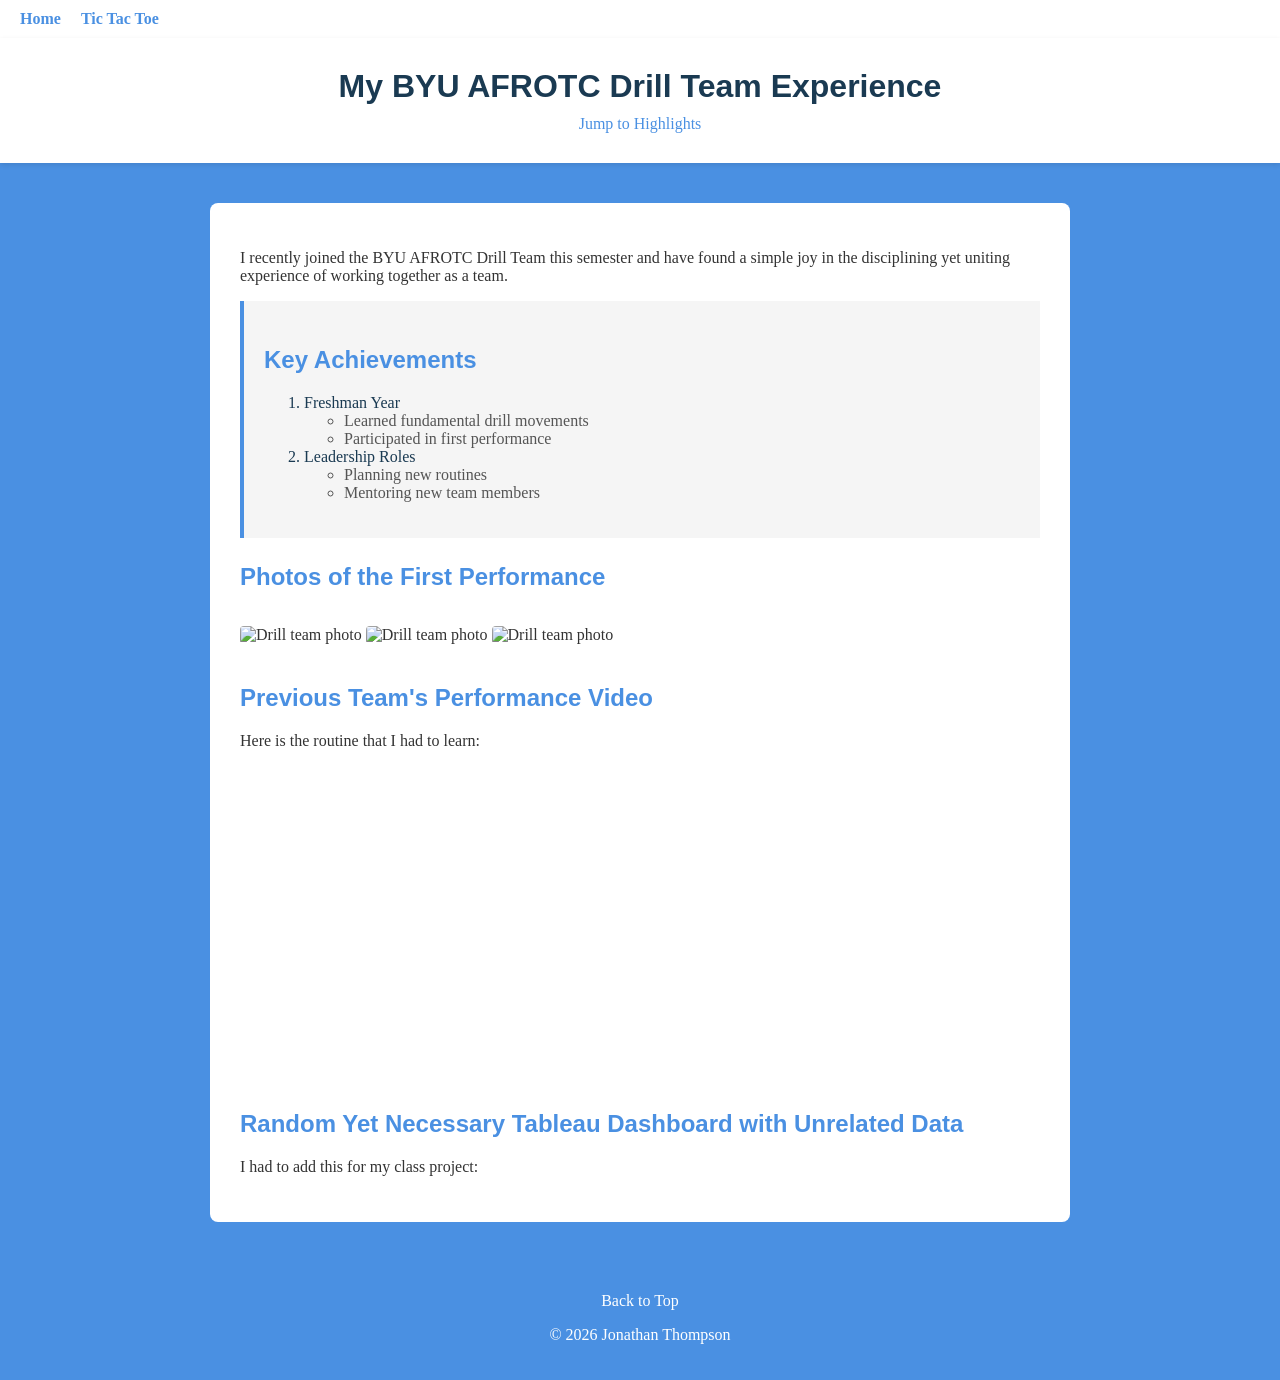
==== html/fromScratch.html @ f0533c73 "Add files via upload" ====
<!DOCTYPE html>
<html lang="en">
<head>
    <meta charset="UTF-8">
    <meta name="viewport" content="width=device-width, initial-scale=1.0">
    <title>BYU AFROTC Drill Team</title>
    <link rel="stylesheet" href="../css/myStyles.css">
</head>
<body>

    <nav>
        <a id="top" href="../index.html">Home</a>
        <a href="tictactoe.html">Tic Tac Toe</a>
    </nav>

    <div class="header">
        <h1>My BYU AFROTC Drill Team Experience</h1>
        <a href="#highlights">Jump to Highlights</a>
    </div>

    <div class="content">
        <p>I recently joined the BYU AFROTC Drill Team this semester and have found a simple joy in the disciplining yet uniting experience of working together as a team.</p>
        
        <div id="highlights" class="highlights">
            <h2>Key Achievements</h2>
            <ol>
                <li>Freshman Year
                    <ul>
                        <li>Learned fundamental drill movements</li>
                        <li>Participated in first performance</li>
                    </ul>
                </li>
                <li>Leadership Roles
                    <ul>
                        <li>Planning new routines</li>
                        <li>Mentoring new team members</li>
                    </ul>
                </li>
            </ol>
        </div>

        <h2>Photos of the First Performance</h2>
        <img src="../assets/img/routine-start.jpg" alt="Drill team photo">
        <img src="../assets/img/kill-the-commander.jpg" alt="Drill team photo">
        <img src="../assets/img/around-the-head.jpg" alt="Drill team photo">

        <h2>Previous Team's Performance Video</h2>
            <p>Here is the routine that I had to learn:</p>
        <iframe width="560" height="315" 
        src="https://www.youtube.com/embed/t2_SdoUVQ3A?si=S6ajEPb12AdhBQUy" 
        title="YouTube video player" frameborder="0" 
        allow="accelerometer; autoplay; clipboard-write; encrypted-media; gyroscope; picture-in-picture; web-share" 
        referrerpolicy="strict-origin-when-cross-origin" allowfullscreen>
        </iframe>

        <h2>Random Yet Necessary Tableau Dashboard with Unrelated Data</h2>
            <p>I had to add this for my class project:</p>
        <div class='tableauPlaceholder' id='viz1776113141279' style='position: relative'><noscript><a href='#'><img alt='Dashboard 1 ' src='https:&#47;&#47;public.tableau.com&#47;static&#47;images&#47;25&#47;25QYY94WM&#47;1_rss.png' style='border: none' /></a></noscript><object class='tableauViz'  style='display:none;'><param name='host_url' value='https%3A%2F%2Fpublic.tableau.com%2F' /> <param name='embed_code_version' value='3' /> <param name='path' value='shared&#47;25QYY94WM' /> <param name='toolbar' value='yes' /><param name='static_image' value='https:&#47;&#47;public.tableau.com&#47;static&#47;images&#47;25&#47;25QYY94WM&#47;1.png' /> <param name='animate_transition' value='yes' /><param name='display_static_image' value='yes' /><param name='display_spinner' value='yes' /><param name='display_overlay' value='yes' /><param name='display_count' value='yes' /><param name='language' value='en-US' /></object></div>                <script type='text/javascript'>                    var divElement = document.getElementById('viz1776113141279');                    var vizElement = divElement.getElementsByTagName('object')[0];                    vizElement.style.width='100%';                    vizElement.style.height='600px';                    var scriptElement = document.createElement('script');                    scriptElement.src = 'https://public.tableau.com/javascripts/api/viz_v1.js';                    vizElement.parentNode.insertBefore(scriptElement, vizElement);                </script>
    </div>

    <div class="footer">
        <a href="#top">Back to Top</a>
        <p>&copy; 2026 Jonathan Thompson</p>
    </div>
</body>
</html>
---- css/myStyles.css ----
/* Custom Styles */

body {
    background-color: #4a90e2;
    font-family: 'Georgia', serif;
    color: #333;
    margin: 0;
    padding: 0;
}

nav {
        background: white;
        padding: 10px 20px;
        display: flex;
        justify-content: flex-start;
        align-items: center;
    }

    nav a {
        color: #4a90e2;
        text-decoration: none;
        font-weight: bold;
        margin-right: 20px;
    }

    nav a:hover {
        color: #1a3a52;
    }


.header {
    background-color: #fff;
    padding: 30px;
    text-align: center;
    box-shadow: 0 2px 5px rgba(0,0,0,0.1);
}

.header h1 {
    font-family: 'Arial', sans-serif;
    color: #1a3a52;
    margin: 0;
    font-size: 2em;
}

.header a {
    color: #4a90e2;
    text-decoration: none;
    margin-top: 10px;
    display: inline-block;
}

.header a:hover {
    text-decoration: underline;
}

.content {
    max-width: 800px;
    margin: 40px auto;
    background-color: #fff;
    padding: 30px;
    border-radius: 8px;
}

.content h2 {
    font-family: 'Arial', sans-serif;
    color: #4a90e2;
    margin-top: 25px;
}

.highlights {
    background-color: #f5f5f5;
    padding: 20px;
    border-left: 4px solid #4a90e2;
}

.highlights ol {
    color: #1a3a52;
}

.highlights ul {
    color: #555;
}

img {
    max-width: 100%;
    height: auto;
    margin: 15px 0;
    border-radius: 4px;
}

.footer {
    text-align: center;
    padding: 20px;
    color: #fff;
    margin-top: 40px;
}

.footer a {
    color: #fff;
    text-decoration: none;
    margin-top: 10px;
    display: inline-block;
    
}

.footer a:hover {
        text-decoration: underline;
    }
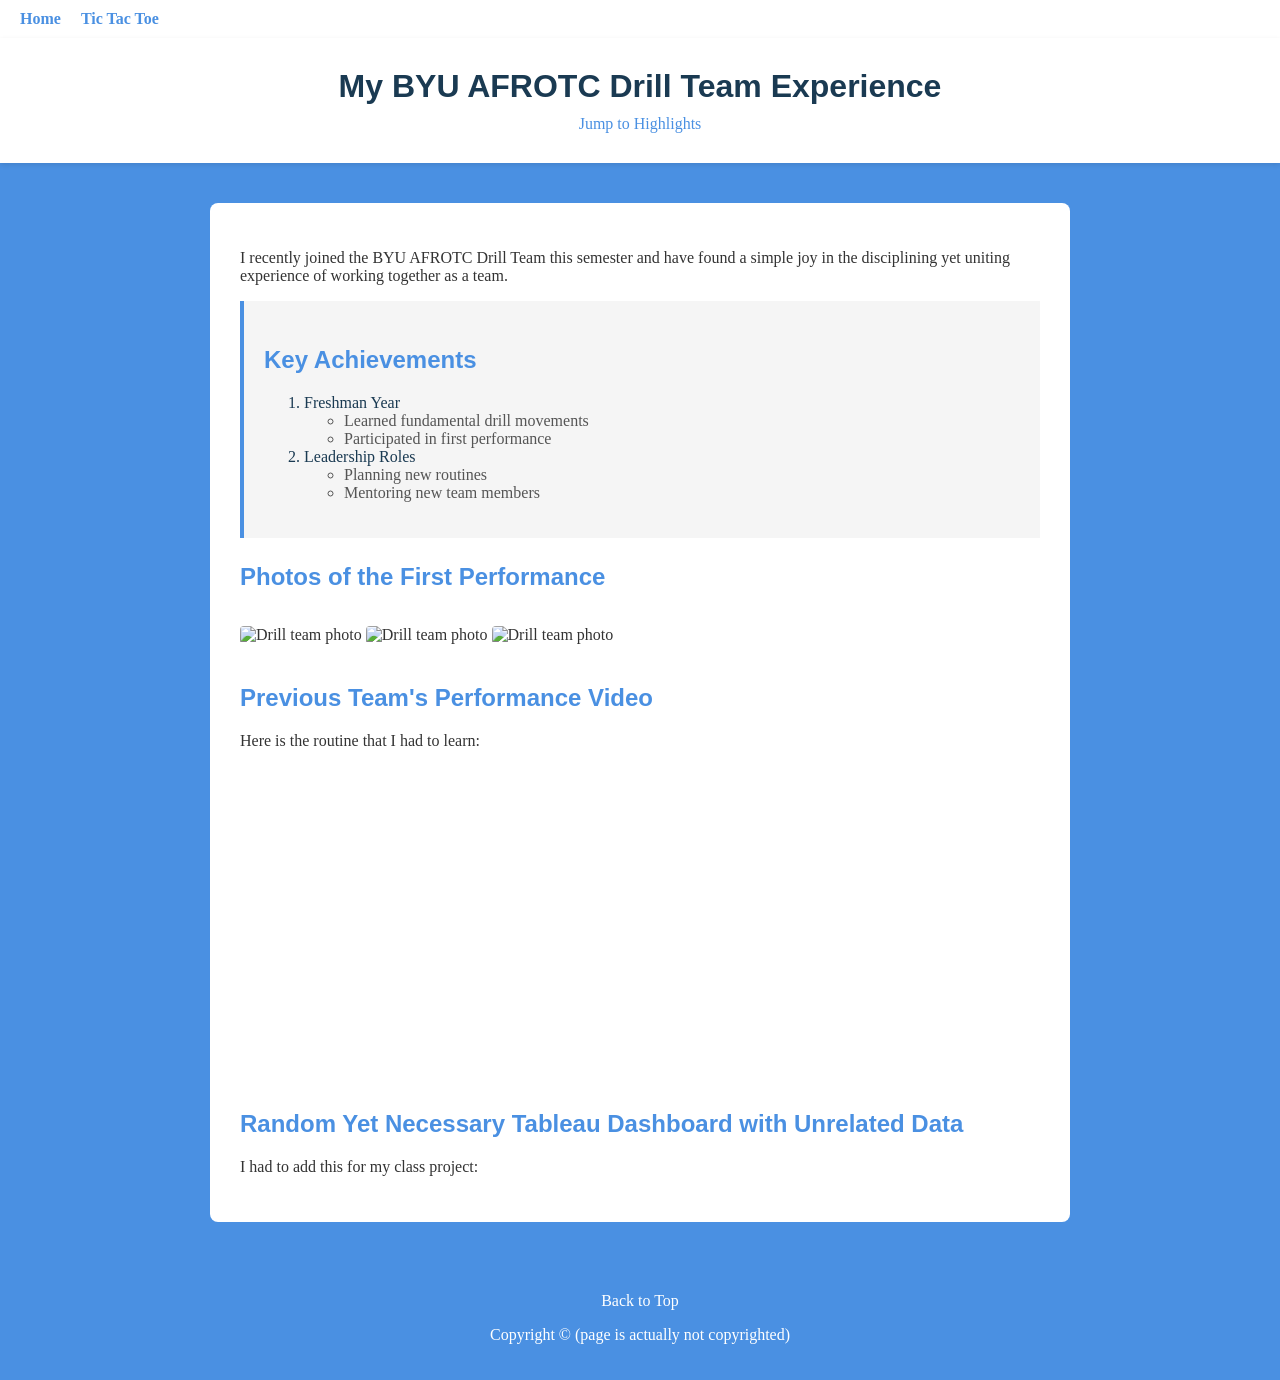
==== commit 8649e788: "Add files via upload" ====
--- a/html/fromScratch.html
+++ b/html/fromScratch.html
@@ -60,7 +60,7 @@
 
     <div class="footer">
         <a href="#top">Back to Top</a>
-        <p>&copy; 2026 Jonathan Thompson</p>
+        <p>Copyright &copy; (page is actually not copyrighted)</p>
     </div>
 </body>
 </html>
